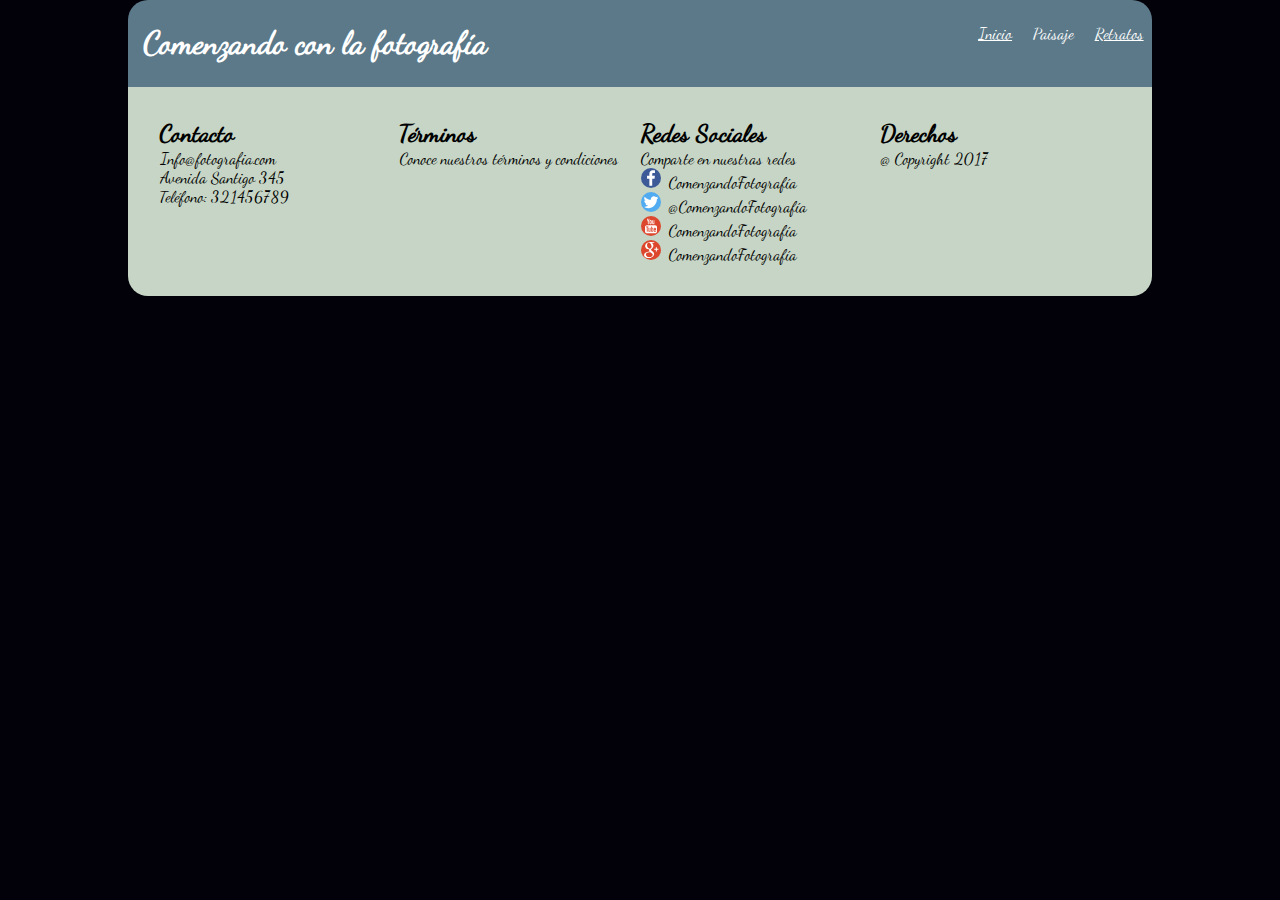
==== Paisaje.html @ 5fee58cf "Fotografia3" ====
<!DOCTYPE html>
<html>
  <head>
    <meta charset="utf-8">
    <meta name="viewport" content="width=device-width,user-scalable=no">
    <title>Comenzando con la fotografía</title>
    <link rel="stylesheet" href="css/estilos.css">
     <!-- <link href="https://fonts.googleapis.com/css?family=Dancing+Script" rel="stylesheet" type="text/css"> -->
  </head>
  <body>
      <div id="Contenedor">
        <!-- /////////////////////////////// -->
        <!--            CABECERA             -->
        <!-- /////////////////////////////// -->
          <header id="Cabecera">
                        <h1 id="Titulo">Comenzando con la fotografía</h1>
                          <nav id="menu">
                              <ul>
                                  <li><a class="link" href="index.html">Inicio</a></li>
                                  <li><a  id="Activo" class="link" href="Paisaje.html">Paisaje</a></li>
                                  <li><a class="link" href="Retratos.html">Retratos</a></li>
                              </ul>
                          </nav>
          </header>

          <!-- /////////////////////////////// -->
          <!--          PIE DE PAGINA          -->
          <!-- /////////////////////////////// -->
          <footer id="PiePagina">
              <div class="ContPie">
                  <section class="Columna">
                      <h2>Contacto</h2>
                      <ul>
                            <li>Info@fotografia.com </li>
                            <li>Avenida Santigo 345</li>
                            <li>Teléfono: 321456789</li>
                      </ul>
                   </section>
                   <section class="Columna">
                      <h2>Términos</h2>
                      <ul>
                            <li>Conoce nuestros términos y condiciones</li>
                      </ul>
                  </section>
                  <section class="Columna">
                      <h2 >Redes Sociales</h2>
                      <p>Comparte en nuestras redes</p>
                      <ul>
                            <li><a><img src="./imagenes/facebook.svg" alt="Facebook" width="20" height="20">ComenzandoFotografía</a></li>
                            <li><a><img src="./imagenes/twitter.svg" alt="Twitter" width="20" height="20"></a>@ComenzandoFotografía</li>
                            <li><a><img src="./imagenes/youtube.svg" alt="Youtube" width="20" height="20"></a>ComenzandoFotografía</li>
                            <li><a><img src="./imagenes/google-plus.svg" alt="Google" width="20" height="20"></a>ComenzandoFotografía</li>
                      </ul>
                  </section>
                  <section class="Columna">
                      <h2>Derechos</h2>
                      <ul>
                            <li>@ Copyright 2017</li>
                      </ul>
                  </section>
            </div>
        </footer>
      </div>
  </body>
</html>
---- css/estilos.css ----
@font-face {
    font-family: 'Dancing Script';
    src: url('DancingScript.otf');
}
*{
  margin: 0;
  padding: 0;
}

/* /////    MEDIAS QUERYS  ///// */

@media (min-width:900px) {
  #Contenedor{
    width: 80%;
    margin:0 auto 0 auto;
    }
    #menu ul{
      float: right;
      list-style: none;
    }
}

@media (max-width:900px) {
  #Contenedor{
    width: 100%;
    }

    #Cabecera{
      text-align: center;
    }

    #Titulo{
      margin:0 auto 0 auto;
    }

    #menu ul{
      margin:0 auto 0 auto;
    }

    #Titulo, #menu{
      display: inline;
    }
}

body{
  background-color:  #02010a;
  font-family: "Dancing Script", cursive, sans-serif;
  font-size: 16px;
}

/* /////    SECCION CABECERA  ///// */
  #Cabecera{
   background-color: #5b7989;
   border-radius: 20px 20px 0px 0px;
   -moz-border-radius:20px 20px 0px 0px;
   -webkit-border-radius: 20px 20px 0px 0px;
   padding-top: 1.5em;
   padding-bottom: 1.5em;
   color: White;
  }

#menu li{
 display: inline;
 margin: 0em 0.4px;
 padding: 0.5em 0.5em;
}


#Titulo, #menu{
  display: inline;
}

#Titulo{
  margin-left: 0.5em;
}

 #Activo{
   text-decoration:none;
 }

.link { color: white;}
.link:hover { color: white;}


#ImagenCentral{
  background-color: #82c3a6;
  text-align: center;
  padding-top: 1.5em;
  padding-bottom: 1.5em;
}


/* /////////////////////////////////////////////////////////////////
/* /////    SECCION FOOTER  ///// */

#PiePagina{
  background-color: #C6d5c5;
  border-radius: 0px 0px 20px 20px;
  -moz-border-radius: 0px 0px 20px 20px
  -webkit-border-radius: 0px 0px 20px 20px
  color:black;
  padding: 1.5em;
}

img[src$='.svg']{
    border-radius: 20px;
    margin-right: 0.5em;
}

#PiePagina ul{
  list-style: none;
}

.ContPie{
  /* Width: 25%;
  margin:0 auto 0 auto;*/
  display: -webkit-flex;
  display: flex;
  -webkit-flex-flow: row wrap;
  flex-flow: row wrap;
}

.Columna{
  width: 23%;
  padding: 0.5em;
}

@media (max-width: 600px) {
  .Columna{
    width: 46%;
  }
}

@media (max-width: 400px) {
  .Columna{
    width: 92%;
  }
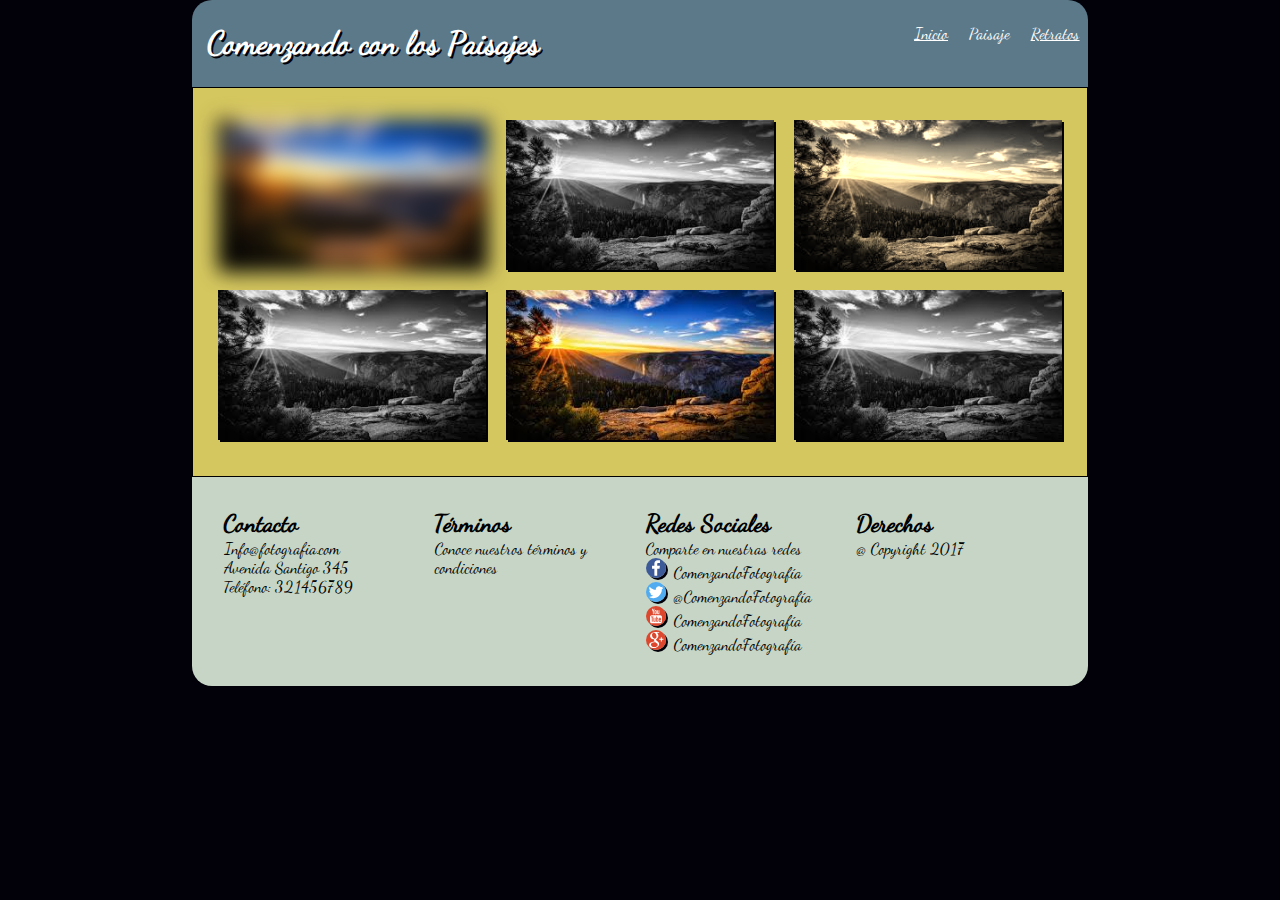
==== commit dcab47e1: "Fotografia4" ====
--- a/Paisaje.html
+++ b/Paisaje.html
@@ -13,7 +13,7 @@
         <!--            CABECERA             -->
         <!-- /////////////////////////////// -->
           <header id="Cabecera">
-                        <h1 id="Titulo">Comenzando con la fotografía</h1>
+                        <h1 id="Titulo">Comenzando con los Paisajes</h1>
                           <nav id="menu">
                               <ul>
                                   <li><a class="link" href="index.html">Inicio</a></li>
@@ -22,6 +22,18 @@
                               </ul>
                           </nav>
           </header>
+
+          <!-- /////////////////////////////// -->
+          <!--    IMAGENES SECCION CENTRAL     -->
+          <!-- /////////////////////////////// -->
+          <div id='mosaicopaisajes'>
+                            <img id="imagen1"src="imagenes/paisaje1.jpg" alt="Foto paisaje" >
+                            <img id="imagen2" class="pares" src="imagenes/paisaje1.jpg" alt="Foto paisaje" >
+                            <img id="imagen3"src="imagenes/paisaje1.jpg" alt="Foto paisaje" >
+                            <img id="imagen4" class="pares" src="imagenes/paisaje1.jpg" alt="Foto paisaje" >
+                            <img id="imagen5" src="imagenes/paisaje1.jpg" alt="Foto paisaje" >
+                            <img id="imagen6" class="pares" src="imagenes/paisaje1.jpg" alt="Foto paisaje" >
+          </div>
 
           <!-- /////////////////////////////// -->
           <!--          PIE DE PAGINA          -->
--- a/css/estilos.css
+++ b/css/estilos.css
@@ -1,4 +1,6 @@
-
+/* /////////////////////////////////////////////////////////////////
+///////////////////////    PROCESOS ESPECIAL  ////////////////
+///////////////////////////////////////////////////////////////// */
 @font-face {
     font-family: 'Dancing Script';
     src: url('DancingScript.otf');
@@ -6,41 +8,6 @@
 *{
   margin: 0;
   padding: 0;
-}
-
-/* /////    MEDIAS QUERYS  ///// */
-
-@media (min-width:900px) {
-  #Contenedor{
-    width: 80%;
-    margin:0 auto 0 auto;
-    }
-    #menu ul{
-      float: right;
-      list-style: none;
-    }
-}
-
-@media (max-width:900px) {
-  #Contenedor{
-    width: 100%;
-    }
-
-    #Cabecera{
-      text-align: center;
-    }
-
-    #Titulo{
-      margin:0 auto 0 auto;
-    }
-
-    #menu ul{
-      margin:0 auto 0 auto;
-    }
-
-    #Titulo, #menu{
-      display: inline;
-    }
 }
 
 body{
@@ -49,23 +16,76 @@
   font-size: 16px;
 }
 
-/* /////    SECCION CABECERA  ///// */
-  #Cabecera{
-   background-color: #5b7989;
-   border-radius: 20px 20px 0px 0px;
-   -moz-border-radius:20px 20px 0px 0px;
-   -webkit-border-radius: 20px 20px 0px 0px;
-   padding-top: 1.5em;
-   padding-bottom: 1.5em;
-   color: White;
-  }
-
+/* /////    MEDIAS QUERYS  ///// */
+
+@media (min-width:900px) {
+  #Contenedor{
+    width: 70%;
+    margin:0 auto 0 auto;
+    }
+    #menu ul{
+      float: right;
+      list-style: none;
+    }
+    #Imagenes{
+      display: flex;
+      flex-direction: row;
+    }
+
+    .fotos{
+      flex: 1 2 40%;
+    }
+
+}
+
+@media (max-width:900px) {
+  #Contenedor{
+    width: 100%;
+    }
+
+    #Cabecera{
+      text-align: center;
+    }
+
+    #Titulo{
+      margin:0 auto 0 auto;
+    }
+
+    #menu ul{
+      margin:0 auto 0 auto;
+    }
+
+    #Titulo, #menu{
+      display: inline;
+    }
+    .fotos{
+      display: block;
+      width: 60%;
+    }
+
+}
+
+/* /////////////////////////////////////////////////////////////////
+////////////////////////////    CABECERA  /////////////////////////
+///////////////////////////////////////////////////////////////// */
+#Cabecera{
+ background-color: #5b7989;
+ border-radius: 20px 20px 0px 0px;
+ -moz-border-radius:20px 20px 0px 0px;
+ -webkit-border-radius: 20px 20px 0px 0px;
+ padding-top: 1.5em;
+ padding-bottom: 1.5em;
+ color: White;
+}
 #menu li{
  display: inline;
  margin: 0em 0.4px;
  padding: 0.5em 0.5em;
 }
 
+img{
+  box-shadow: 2px 2px #02010a;
+}
 
 #Titulo, #menu{
   display: inline;
@@ -73,6 +93,7 @@
 
 #Titulo{
   margin-left: 0.5em;
+  text-shadow: 2px 2px #02010a;
 }
 
  #Activo{
@@ -81,7 +102,9 @@
 
 .link { color: white;}
 .link:hover { color: white;}
-
+/* /////////////////////////////////////////////////////////////////
+/////////////////////   SECCION CENTRAL 1 INICIO ///////////////////
+///////////////////////////////////////////////////////////////// */
 
 #ImagenCentral{
   background-color: #82c3a6;
@@ -90,18 +113,120 @@
   padding-bottom: 1.5em;
 }
 
-
-/* /////////////////////////////////////////////////////////////////
-/* /////    SECCION FOOTER  ///// */
+/* /////////////////////////////////////////////////////////////////
+//////////////////////    SECCIONCENTRAL 2 ////////////////////////
+///////////////////////////////////////////////////////////////// */
+#Imagenes{
+  background-color: #d5c75f;
+  padding-top: 1.5em;
+  padding-bottom: 1.5em;
+  text-align: center;
+  border: 1px Solid black;
+}
+
+#fotopaisaje{
+    flex-grow: 5;
+}
+
+#fotopaisaje img{
+-webkit-transition: all 0.5s ease-out;
+-moz-transition: all 0.5s ease;
+-ms-transition: all 0.5s ease;
+box-shadow: 2px 2px #02010a;
+}
+
+#fotopaisaje img:hover{
+  -webkit-transform: rotate(10deg);
+  -moz-transform: rotate(10deg);
+  -ms-transform: rotate(10deg);
+  transform: rotate(10deg);
+  box-shadow: 2px 2px #82c3a6;
+  }
+
+#fotofotografia img{
+    -webkit-transition: all 1s ease-in-out;
+    -moz-transition: all 1s ease-in-out;
+    -o-transition: all 1s ease-in-out;
+    transition: all 1s ease-in-out;
+    box-shadow: 2px 2px #02010a;
+}
+
+#fotofotografia img:hover{
+    -webkit-transform: translate(5px, -20px);
+    -moz-transform: translate(5px, -20px);
+    -o-transform: translate(5px, -20px);
+    -ms-transform: translate(5px, -20px);
+    transform: translate(5px, -20px);
+    box-shadow: 2px 2px #82c3a6;
+  }
+
+#fotofotografia{
+    flex-grow: 5;
+}
+
+figcaption{
+  font-size: 1.3em;
+  font-weight:bold;
+}
+.fotos img[src$='.jpg']{
+  width: 80%;
+  margin:1em 1em 0 1em;
+}
+
+/* /////////////////////////////////////////////////////////////////
+/////////////////////   SECCION CENTRAL PAISAJES ///////////////////
+///////////////////////////////////////////////////////////////// */
+#mosaicopaisajes{
+  background-color: #d5c75f;
+  padding-top: 1.5em;
+  padding-bottom: 1.5em;
+  text-align: center;
+  border: 1px Solid black;
+}
+
+#mosaicopaisajes img{
+  width: 30%;
+  margin: 0.5em;
+}
+/* /////////////////////////////////////////////////////////////////
+/////////////////////   SECCION CENTRAL RETRATOS ///////////////////
+///////////////////////////////////////////////////////////////// */
+#imagen1{
+  filter: blur(10px);
+  -webkit-filter: blur(10px);
+  -moz-filter: blur(10px);
+  -o-filter: blur(10px);
+  -ms-filter: blur(10px);
+}
+
+.pares{
+  filter: grayscale(100%);
+  -webkit-filter: grayscale(100%);
+  -moz-filter: grayscale(100%);
+  -o-filter: grayscale(100%);
+  -ms-filter: grayscale(100%);
+}
+
+#imagen3{
+  filter: sepia(90%);
+  -webkit-filter: sepia(90%);
+  -moz-filter: sepia(90%);
+  -o-filter: sepia(90%);
+  -ms-filter: sepia(90%);
+}
+/* /////////////////////////////////////////////////////////////////
+////////////////////////////  FOOTER /////////////////////////
+///////////////////////////////////////////////////////////////// */
 
 #PiePagina{
   background-color: #C6d5c5;
   border-radius: 0px 0px 20px 20px;
-  -moz-border-radius: 0px 0px 20px 20px
-  -webkit-border-radius: 0px 0px 20px 20px
+  -moz-border-radius: 0px 0px 20px 20px;
+  -webkit-border-radius: 0px 0px 20px 20px;
   color:black;
   padding: 1.5em;
 }
+
 
 img[src$='.svg']{
     border-radius: 20px;
@@ -113,8 +238,6 @@
 }
 
 .ContPie{
-  /* Width: 25%;
-  margin:0 auto 0 auto;*/
   display: -webkit-flex;
   display: flex;
   -webkit-flex-flow: row wrap;
